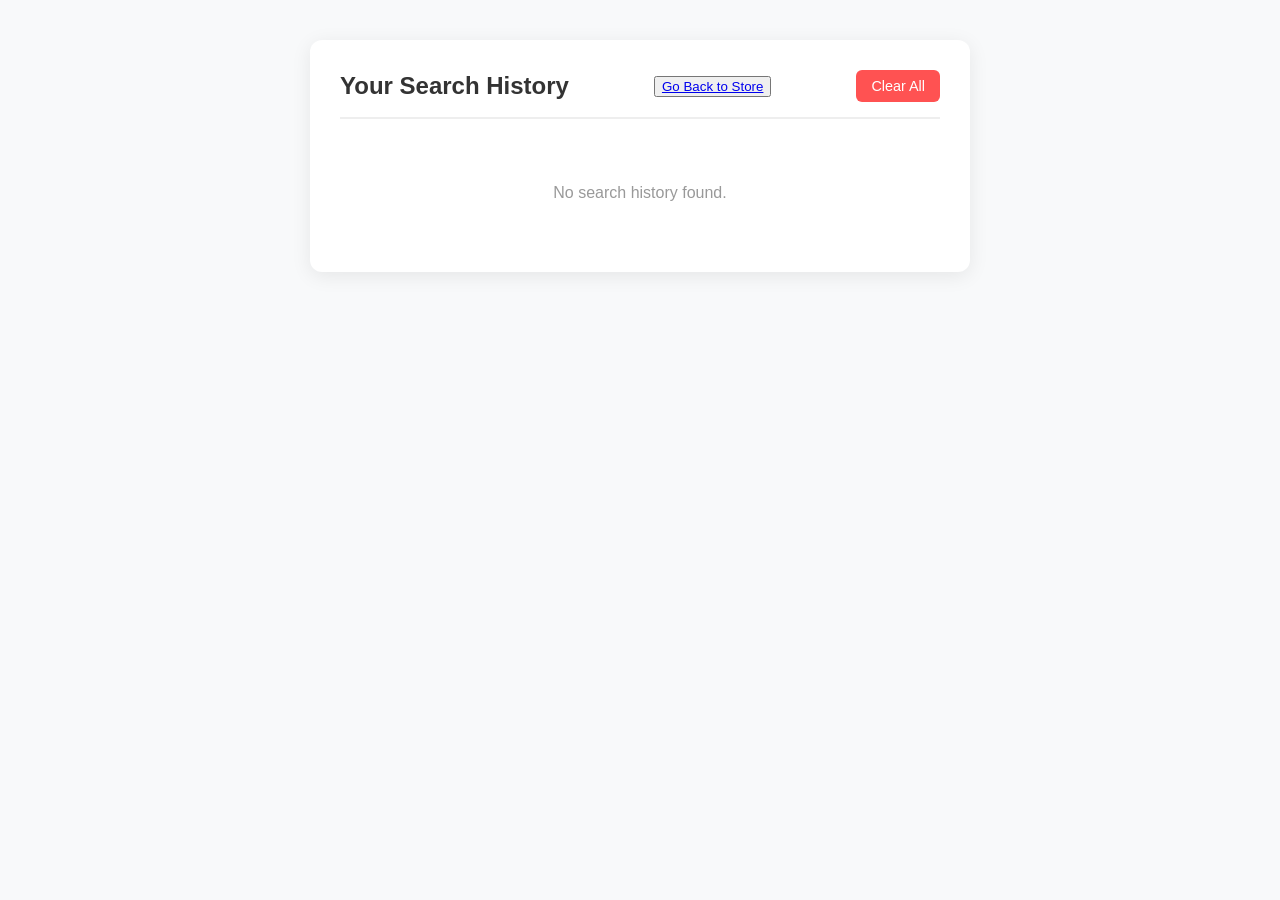
==== history.html @ 8ff6e20c "Add product store with search and history features Initial commit of a product store web app. Includ" ====
<!DOCTYPE html>
<html lang="en">
<head>
    <meta charset="UTF-8">
    <meta name="viewport" content="width=device-width, initial-scale=1.0">
    <title>Search History</title>
    <link rel="stylesheet" href="https://cdnjs.cloudflare.com/ajax/libs/font-awesome/6.0.0/css/all.min.css">
    <style>
        body {
            font-family: 'Segoe UI', Tahoma, Geneva, Verdana, sans-serif;
            background-color: #f8f9fa;
            margin: 0;
            display: flex;
            justify-content: center;
            padding: 40px 20px;
        }
        #search-history-box {
            width: 100%;
            max-width: 600px;
            background: white;
            padding: 30px;
            border-radius: 12px;
            box-shadow: 0 4px 20px rgba(0,0,0,0.08);
        }
        .header {
            display: flex;
            justify-content: space-between;
            align-items: center;
            margin-bottom: 25px;
            border-bottom: 2px solid #eee;
            padding-bottom: 15px;
        }
        h1 {
            margin: 0;
            font-size: 1.5rem;
            color: #333;
        }
        #clear-all {
            background: #ff5252;
            color: white;
            border: none;
            padding: 8px 15px;
            border-radius: 6px;
            cursor: pointer;
            font-size: 0.9rem;
            transition: background 0.2s;
        }
        #clear-all:hover {
            background: #d32f2f;
        }
        .history-item {
            display: flex;
            justify-content: space-between;
            align-items: center;
            padding: 15px;
            margin-bottom: 12px;
            background: #fff;
            border: 1px solid #e0e0e0;
            border-radius: 8px;
            transition: transform 0.2s, box-shadow 0.2s;
        }
        .history-item:hover {
            transform: translateY(-2px);
            box-shadow: 0 4px 12px rgba(0,0,0,0.05);
            border-color: #2196f3;
        }
        .query-info {
            display: flex;
            flex-direction: column;
        }
        .query-text {
            font-weight: 600;
            color: #2196f3;
            font-size: 1.1rem;
            text-transform: capitalize;
        }
        .query-time {
            font-size: 0.8rem;
            color: #888;
            margin-top: 4px;
        }
        .delete-btn {
            color: #bbb;
            cursor: pointer;
            padding: 8px;
            transition: color 0.2s;
        }
        .delete-btn:hover {
            color: #ff5252;
        }
        .empty-state {
            text-align: center;
            color: #999;
            padding: 40px 0;
        }
    </style>
</head>
<body>
    <div id="search-history-box">
        <div class="header">
            <h1>Your Search History</h1>
            <nav><button id ="history"><a href="./index.html">Go Back to Store</a></button></nav>
            <button id="clear-all">Clear All</button>
        </div>
        <div id="history-list"></div>
    </div>
    <script src="history.js"></script>
</body>
</html>
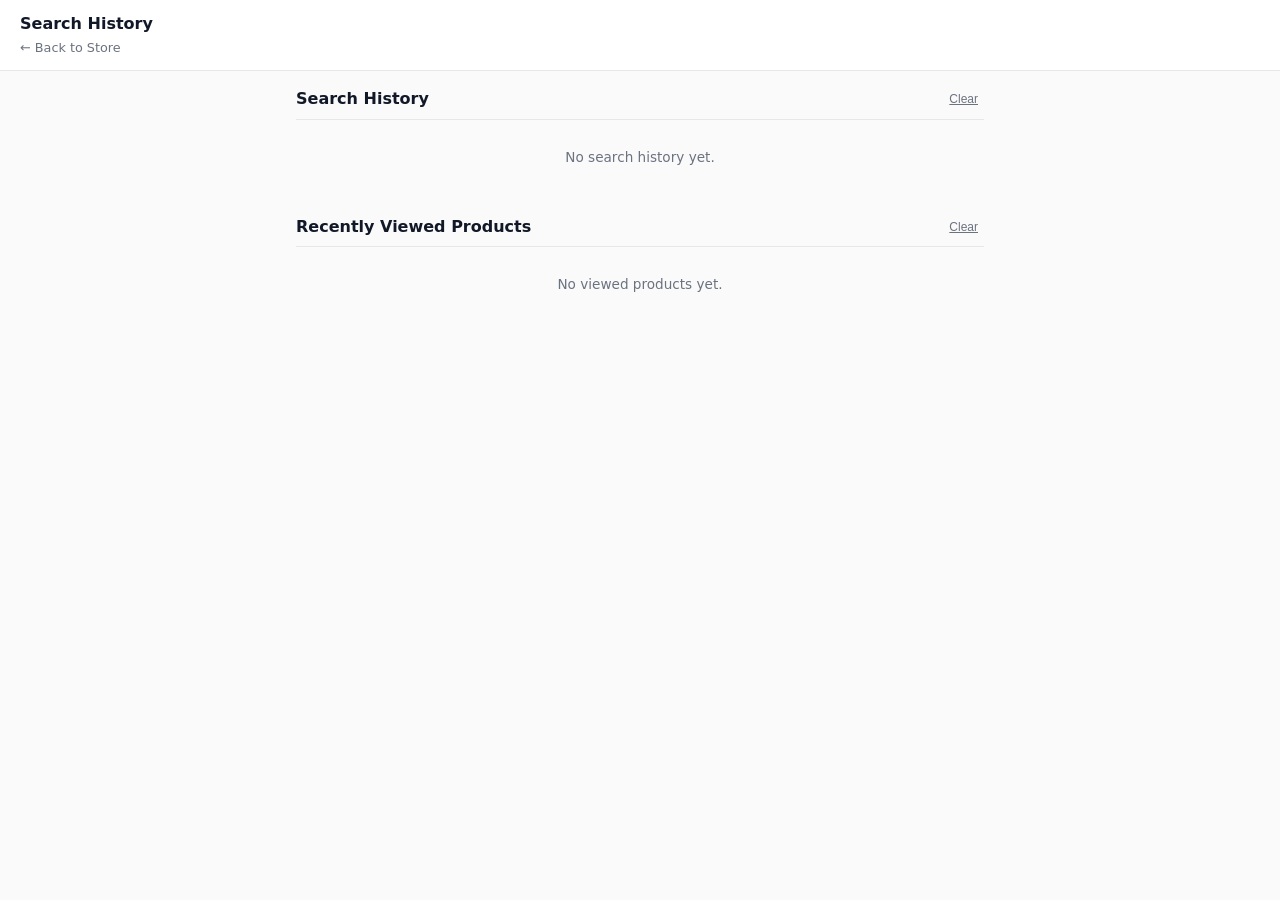
==== commit 4e04aae4: "added history page i have add view recent history where user clicks on the products and review it th" ====
--- a/history.html
+++ b/history.html
@@ -4,106 +4,36 @@
     <meta charset="UTF-8">
     <meta name="viewport" content="width=device-width, initial-scale=1.0">
     <title>Search History</title>
-    <link rel="stylesheet" href="https://cdnjs.cloudflare.com/ajax/libs/font-awesome/6.0.0/css/all.min.css">
-    <style>
-        body {
-            font-family: 'Segoe UI', Tahoma, Geneva, Verdana, sans-serif;
-            background-color: #f8f9fa;
-            margin: 0;
-            display: flex;
-            justify-content: center;
-            padding: 40px 20px;
-        }
-        #search-history-box {
-            width: 100%;
-            max-width: 600px;
-            background: white;
-            padding: 30px;
-            border-radius: 12px;
-            box-shadow: 0 4px 20px rgba(0,0,0,0.08);
-        }
-        .header {
-            display: flex;
-            justify-content: space-between;
-            align-items: center;
-            margin-bottom: 25px;
-            border-bottom: 2px solid #eee;
-            padding-bottom: 15px;
-        }
-        h1 {
-            margin: 0;
-            font-size: 1.5rem;
-            color: #333;
-        }
-        #clear-all {
-            background: #ff5252;
-            color: white;
-            border: none;
-            padding: 8px 15px;
-            border-radius: 6px;
-            cursor: pointer;
-            font-size: 0.9rem;
-            transition: background 0.2s;
-        }
-        #clear-all:hover {
-            background: #d32f2f;
-        }
-        .history-item {
-            display: flex;
-            justify-content: space-between;
-            align-items: center;
-            padding: 15px;
-            margin-bottom: 12px;
-            background: #fff;
-            border: 1px solid #e0e0e0;
-            border-radius: 8px;
-            transition: transform 0.2s, box-shadow 0.2s;
-        }
-        .history-item:hover {
-            transform: translateY(-2px);
-            box-shadow: 0 4px 12px rgba(0,0,0,0.05);
-            border-color: #2196f3;
-        }
-        .query-info {
-            display: flex;
-            flex-direction: column;
-        }
-        .query-text {
-            font-weight: 600;
-            color: #2196f3;
-            font-size: 1.1rem;
-            text-transform: capitalize;
-        }
-        .query-time {
-            font-size: 0.8rem;
-            color: #888;
-            margin-top: 4px;
-        }
-        .delete-btn {
-            color: #bbb;
-            cursor: pointer;
-            padding: 8px;
-            transition: color 0.2s;
-        }
-        .delete-btn:hover {
-            color: #ff5252;
-        }
-        .empty-state {
-            text-align: center;
-            color: #999;
-            padding: 40px 0;
-        }
-    </style>
+    <link rel="stylesheet" href="style.css">
 </head>
 <body>
-    <div id="search-history-box">
-        <div class="header">
-            <h1>Your Search History</h1>
-            <nav><button id ="history"><a href="./index.html">Go Back to Store</a></button></nav>
-            <button id="clear-all">Clear All</button>
-        </div>
-        <div id="history-list"></div>
-    </div>
+    <header>
+        <h1>Search History</h1>
+        <nav>
+            <a href="index.html" id="backLink">&larr; Back to Store</a>
+        </nav>
+    </header>
+
+    <main id="history-container">
+        <section class="history-section">
+            <div class="history-header">
+                <h2>Search History</h2>
+                <button id="clearSearchHistoryBtn" class="clear-btn">Clear</button>
+            </div>
+            <div id="searchHistoryEmptyMessage" class="history-empty">No search history yet.</div>
+            <ul id="searchHistoryList"></ul>
+        </section>
+
+        <section class="history-section">
+            <div class="history-header">
+                <h2>Recently Viewed Products</h2>
+                <button id="clearViewHistoryBtn" class="clear-btn">Clear</button>
+            </div>
+            <div id="viewHistoryEmptyMessage" class="history-empty">No viewed products yet.</div>
+            <div id="viewHistoryGrid" class="view-history-grid"></div>
+        </section>
+    </main>
+
     <script src="history.js"></script>
 </body>
-</html>+</html>
--- a/style.css
+++ b/style.css
@@ -0,0 +1,374 @@
+/* ====== BASE ====== */
+:root {
+  --bg: #fafafa;
+  --surface: #ffffff;
+  --border: #e5e7eb;
+
+  --text: #111827;
+  --muted: #6b7280;
+  --accent: #2563eb;
+
+  --radius: 6px;
+}
+
+* {
+  box-sizing: border-box;
+}
+
+body {
+  margin: 0;
+  font-family: Inter, system-ui, -apple-system, Segoe UI, sans-serif;
+  background: var(--bg);
+  color: var(--text);
+  line-height: 1.45;
+}
+
+/* ====== HEADER ====== */
+header {
+  position: sticky;
+  top: 0;
+  z-index: 10;
+  background: var(--surface);
+  border-bottom: 1px solid var(--border);
+  padding: 0.75rem 1.25rem;
+}
+
+header h1 {
+  margin: 0;
+  font-size: 1rem;
+  font-weight: 600;
+}
+
+.header-actions {
+  display: flex;
+  gap: 0.75rem;
+  margin-top: 0.5rem;
+}
+
+/* ====== SEARCH ====== */
+.search-wrapper {
+  flex: 1;
+  display: flex;
+  align-items: center;
+  border: 1px solid var(--border);
+  border-radius: var(--radius);
+  overflow: hidden;
+  background: var(--surface);
+}
+
+#searchInput {
+  flex: 1;
+  border: none;
+  outline: none;
+  padding: 0.45rem 0.6rem;
+  font-size: 0.85rem;
+  background: transparent;
+}
+
+#searchInput::placeholder {
+  color: var(--muted);
+}
+
+#searchBtn {
+  border: none;
+  background: transparent;
+  padding: 0 0.6rem;
+  font-size: 0.8rem;
+  color: var(--muted);
+  cursor: pointer;
+}
+
+#searchBtn:hover {
+  color: var(--text);
+}
+
+/* Suggestions */
+#suggestions-container {
+  position: absolute;
+  top: 100%;
+  left: 0;
+  right: 0;
+  background: var(--surface);
+  border: 1px solid var(--border);
+  border-radius: var(--radius);
+  margin-top: 0.25rem;
+  display: none;
+}
+
+.suggestion {
+  padding: 0.45rem 0.6rem;
+  font-size: 0.85rem;
+  cursor: pointer;
+}
+
+.suggestion:hover {
+  background: #f3f4f6;
+}
+
+/* ====== NAV ====== */
+nav a,
+#backLink {
+  text-decoration: none;
+  font-size: 0.8rem;
+  color: var(--muted);
+}
+
+nav a:hover {
+  color: var(--text);
+}
+
+/* ====== PRODUCT GRID ====== */
+#product-container {
+  padding: 1rem;
+  display: grid;
+  grid-template-columns: repeat(auto-fill, minmax(220px, 1fr));
+  gap: 0.75rem;
+}
+
+/* ====== PRODUCT CARD ====== */
+.product-card {
+  background: var(--surface);
+  border: 1px solid var(--border);
+  border-radius: var(--radius);
+  padding: 0.6rem;
+  display: flex;
+  flex-direction: column;
+  gap: 0.35rem;
+  cursor: pointer;
+}
+
+.product-card:hover {
+  border-color: #d1d5db;
+}
+
+.product-card img {
+  height: 140px;
+  object-fit: contain;
+  background: #f9fafb;
+  border-radius: 4px;
+  padding: 0.4rem;
+}
+
+.product-card h3 {
+  margin: 0;
+  font-size: 0.85rem;
+  font-weight: 500;
+  line-height: 1.25;
+}
+
+.product-card .price {
+  font-size: 0.8rem;
+  color: var(--accent);
+  font-weight: 500;
+}
+
+/* ====== HISTORY ====== */
+#history-container {
+  max-width: 720px;
+  margin: auto;
+  padding: 1rem;
+}
+
+.history-actions {
+  display: flex;
+  justify-content: flex-end;
+  margin-bottom: 0.5rem;
+}
+
+#clearHistoryBtn {
+  background: transparent;
+  border: 1px solid var(--border);
+  padding: 0.35rem 0.6rem;
+  font-size: 0.75rem;
+  color: var(--muted);
+  border-radius: var(--radius);
+  cursor: pointer;
+}
+
+#clearHistoryBtn:hover {
+  color: #dc2626;
+  border-color: #dc2626;
+}
+
+#historyList {
+  list-style: none;
+  padding: 0;
+  margin: 0;
+}
+
+.history-item {
+  display: flex;
+  justify-content: space-between;
+  padding: 0.5rem 0;
+  border-bottom: 1px solid var(--border);
+  font-size: 0.8rem;
+}
+
+.history-query {
+  color: var(--text);
+}
+
+.history-timestamp {
+  color: var(--muted);
+  font-size: 0.7rem;
+}
+
+/* History Page Sections */
+.history-section {
+  margin-bottom: 2rem;
+}
+
+.history-header {
+  display: flex;
+  justify-content: space-between;
+  align-items: center;
+  margin-bottom: 0.75rem;
+  padding-bottom: 0.5rem;
+  border-bottom: 1px solid var(--border);
+}
+
+.history-header h2 {
+  margin: 0;
+  font-size: 1rem;
+  font-weight: 600;
+}
+
+.clear-btn {
+  border: none;
+  background: transparent;
+  color: var(--muted);
+  font-size: 0.75rem;
+  cursor: pointer;
+  text-decoration: underline;
+}
+
+.clear-btn:hover {
+  color: #dc2626;
+}
+
+.history-empty {
+  color: var(--muted);
+  font-size: 0.85rem;
+  text-align: center;
+  padding: 1rem 0;
+}
+
+/* View History Grid */
+.view-history-grid {
+  display: grid;
+  grid-template-columns: repeat(auto-fill, minmax(160px, 1fr));
+  gap: 1rem;
+}
+
+.view-history-card {
+  display: flex;
+  flex-direction: column;
+  text-decoration: none;
+  color: var(--text);
+  background: var(--surface);
+  border: 1px solid var(--border);
+  border-radius: var(--radius);
+  overflow: hidden;
+  transition: box-shadow 0.2s, transform 0.2s;
+}
+
+.view-history-card:hover {
+  transform: translateY(-2px);
+  box-shadow: 0 4px 12px rgba(0,0,0,0.08);
+}
+
+.view-history-card img {
+  width: 100%;
+  height: 100px;
+  object-fit: contain;
+  background: #f9f9f9;
+  padding: 0.5rem;
+}
+
+.view-history-info {
+  padding: 0.5rem;
+  display: flex;
+  flex-direction: column;
+  gap: 0.25rem;
+}
+
+.view-history-info h4 {
+  margin: 0;
+  font-size: 0.8rem;
+  font-weight: 500;
+  line-height: 1.3;
+  display: -webkit-box;
+  -webkit-line-clamp: 2;
+  -webkit-box-orient: vertical;
+  overflow: hidden;
+}
+
+.view-history-price {
+  font-size: 0.85rem;
+  font-weight: 600;
+  color: var(--accent);
+}
+
+.view-history-time {
+  font-size: 0.65rem;
+  color: var(--muted);
+}
+
+/* ====== PRODUCT DETAIL ====== */
+.product-detail-layout {
+  max-width: 1100px;
+  margin: auto;
+  padding: 1rem;
+  display: grid;
+  gap: 1rem;
+}
+
+@media (min-width: 900px) {
+  .product-detail-layout {
+    grid-template-columns: 1fr 1fr;
+  }
+}
+
+#product-image {
+  border: 1px solid var(--border);
+  border-radius: var(--radius);
+  padding: 0.75rem;
+  background: var(--surface);
+}
+
+#product-image img {
+  width: 100%;
+  height: 360px;
+  object-fit: contain;
+}
+
+.product-info-wrapper {
+  display: flex;
+  flex-direction: column;
+  gap: 0.75rem;
+}
+
+#product_name {
+  font-size: 1.2rem;
+  margin: 0;
+}
+
+#product_price {
+  font-size: 1rem;
+  font-weight: 600;
+  color: var(--accent);
+}
+
+#product_description {
+  font-size: 0.85rem;
+  color: var(--muted);
+}
+
+/* ====== FOOTER ====== */
+footer {
+  text-align: center;
+  font-size: 0.75rem;
+  color: var(--muted);
+  padding: 1rem;
+  border-top: 1px solid var(--border);
+}
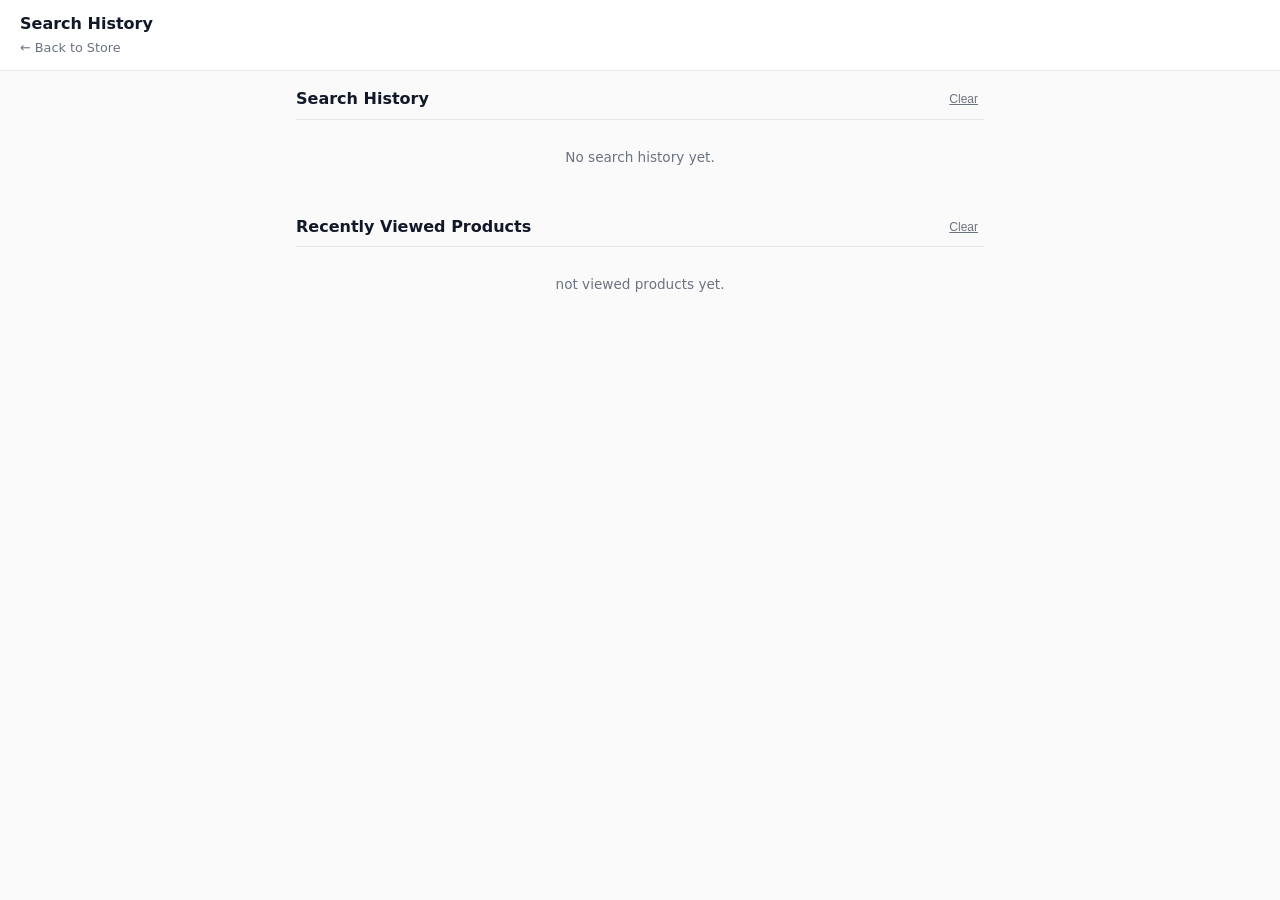
==== commit 0a3eec3d: "fix: update empty message for viewed products section" ====
--- a/history.html
+++ b/history.html
@@ -3,7 +3,7 @@
 <head>
     <meta charset="UTF-8">
     <meta name="viewport" content="width=device-width, initial-scale=1.0">
-    <title>Search History</title>
+    <title>Search History new</title>
     <link rel="stylesheet" href="style.css">
 </head>
 <body>
@@ -29,7 +29,7 @@
                 <h2>Recently Viewed Products</h2>
                 <button id="clearViewHistoryBtn" class="clear-btn">Clear</button>
             </div>
-            <div id="viewHistoryEmptyMessage" class="history-empty">No viewed products yet.</div>
+            <div id="viewHistoryEmptyMessage" class="history-empty">not viewed products yet.</div>
             <div id="viewHistoryGrid" class="view-history-grid"></div>
         </section>
     </main>
